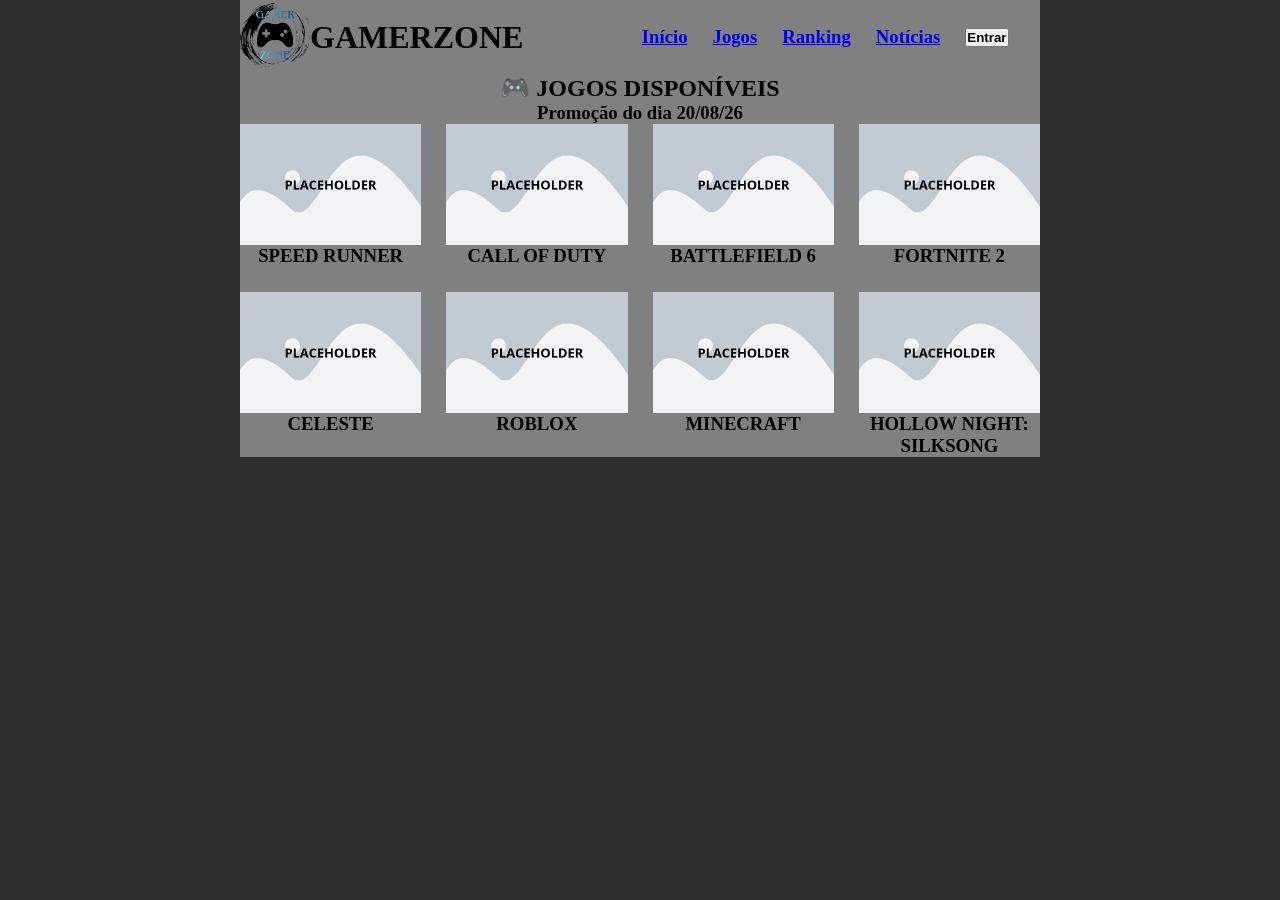
==== Paulo_Atividade 20 AGO/jogos.html @ 8b0a44f8 "Initial Commit, Unfinished site" ====
<!DOCTYPE html>
<html lang="pt-br">

<head>
    <meta charset="UTF-8">
    <meta name="viewport" content="width=device-width, initial-scale=1.0">
    <title>GAMERZONE</title>
    <link rel="stylesheet" href="styles.css">
</head>
<link rel="stylesheet" href="grids.css">

<body>
    <div class="container">
        <div class="row">

            <div class="col-1">
                <img src="images/Logo_Gamer_Zone.png" width="70px" height="70x" alt="">
            </div>

            <div class="col-2 offset-1 displayflex centertext">
                    <h1>GAMERZONE</h1>
            </div>

            <div class="col-8 offset-6 displayflex centertext">
                <h3><a href="index.html">Início</a></h3>
                <h3><a href="jogos.html">Jogos</a></h3>
                <h3><a href="ranking.html">Ranking</a></h3>
                <h3><a href="noticias.html">Notícias</a></h3>
                <button>
                    <h4>Entrar</h4>
                </button>
            </div>
        </div>



        <div class="row">
            <div class="col-12 centertext">
                <h2>&#127918 JOGOS DISPONÍVEIS</h2>
            </div>
        </div>

        <div class="row">
            <div class="col-12 centertext">
                <h3>Promoção do dia 20/08/26</h3>
            </div>
        </div>

        <div class="row displayflex">
            <div class="col-3 centertext">
                <div class="box displayflex centertext justify">
                    <img src="images/PLACEHOLDER.png" width="100%" height="100%" alt="">
                </div>
                <h3>SPEED RUNNER</h3>
            </div>

            <div class="col-3 centertext">
                <div class="box displayflex centertext justify">
                    <img src="images/PLACEHOLDER.png" width="100%" height="100%" alt="">
                </div>
                <h3>CALL OF DUTY</h3>
            </div>


            <div class="col-3 centertext">
                <div class="box displayflex centertext justify">
                    <img src="images/PLACEHOLDER.png" width="100%" height="100%" alt="">
                </div>
                <h3>BATTLEFIELD 6</h3>
            </div>

            <div class="col-3 centertext">
                <div class="box displayflex centertext justify">
                    <img src="images/PLACEHOLDER.png" width="100%" height="100%" alt="">
                </div>
                <h3>FORTNITE 2</h3>
            </div>

            <div class="col-3 centertext">
                <div class="box displayflex centertext justify">
                    <img src="images/PLACEHOLDER.png" width="100%" height="100%" alt="">
                </div>
                <h3>CELESTE</h3>
            </div>

            <div class="col-3 centertext">
                <div class="box displayflex centertext justify">
                    <img src="images/PLACEHOLDER.png" width="100%" height="100%" alt="">
                </div>
                <h3>ROBLOX</h3>
            </div>

            <div class="col-3 centertext">
                <div class="box displayflex centertext justify">
                    <img src="images/PLACEHOLDER.png" width="100%" height="100%" alt="">
                </div>
                <h3>MINECRAFT</h3>
            </div>

            <div class="col-3 centertext">
                <div class="box displayflex centertext justify">
                    <img src="images/PLACEHOLDER.png" width="100%" height="100%" alt="">
                </div>
                <h3>HOLLOW NIGHT: SILKSONG</h3>
            </div>







        </div>





    </div>

</body>

</html>
---- Paulo_Atividade 20 AGO/styles.css ----
body{
    background-color: rgb(44, 44, 44);
}


.displayflex{
    display: flex;
    gap: 25px;
}

.centertext{
    align-items: center;
    text-align: center;
}

.justify{
    justify-content: center;
}

.box{
    min-height: 75px;
    background-color: rgb(207, 207, 207);
}
---- Paulo_Atividade 20 AGO/grids.css ----
* {
  margin: 0;
  padding: 0;
  box-sizing: border-box;
}


.container {
  width: 800px;
  margin: 0 auto;
  background-color: gray;
}

.row {
  display: grid;
  grid-template-columns: repeat(12, 1fr);
}

.col-1 {
  grid-column-end: span 1;
}
.col-2 {
  grid-column-end: span 2;
}
.col-3 {
  grid-column-end: span 3;
}
.col-4 {
  grid-column-end: span 4;
}
.col-5 {
  grid-column-end: span 5;
}
.col-6 {
  grid-column-end: span 6;
}
.col-7 {
  grid-column-end: span 7;
}
.col-8 {
  grid-column-end: span 8;
}
.col-9 {
  grid-column-end: span 9;
}
.col-10 {
  grid-column-end: span 10;
}
.col-11 {
  grid-column-end: span 11;
}
.col-12 {
  grid-column-end: span 12;
}

.offset-1 {
  grid-column-start: 2;
}
.offset-2 {
  grid-column-start: 3;
}
.offset-3 {
  grid-column-start: 4;
}
.offset-4 {
  grid-column-start: 5;
}
.offset-5 {
  grid-column-start: 6;
}
.offset-6 {
  grid-column-start: 7;
}
.offset-7 {
  grid-column-start: 8;
}
.offset-8 {
  grid-column-start: 9;
}
.offset-10 {
  grid-column-start: 11;
}
.offset-11 {
  grid-column-start: 12;
}
.offset-12 {
  grid-column-start: 13;
}
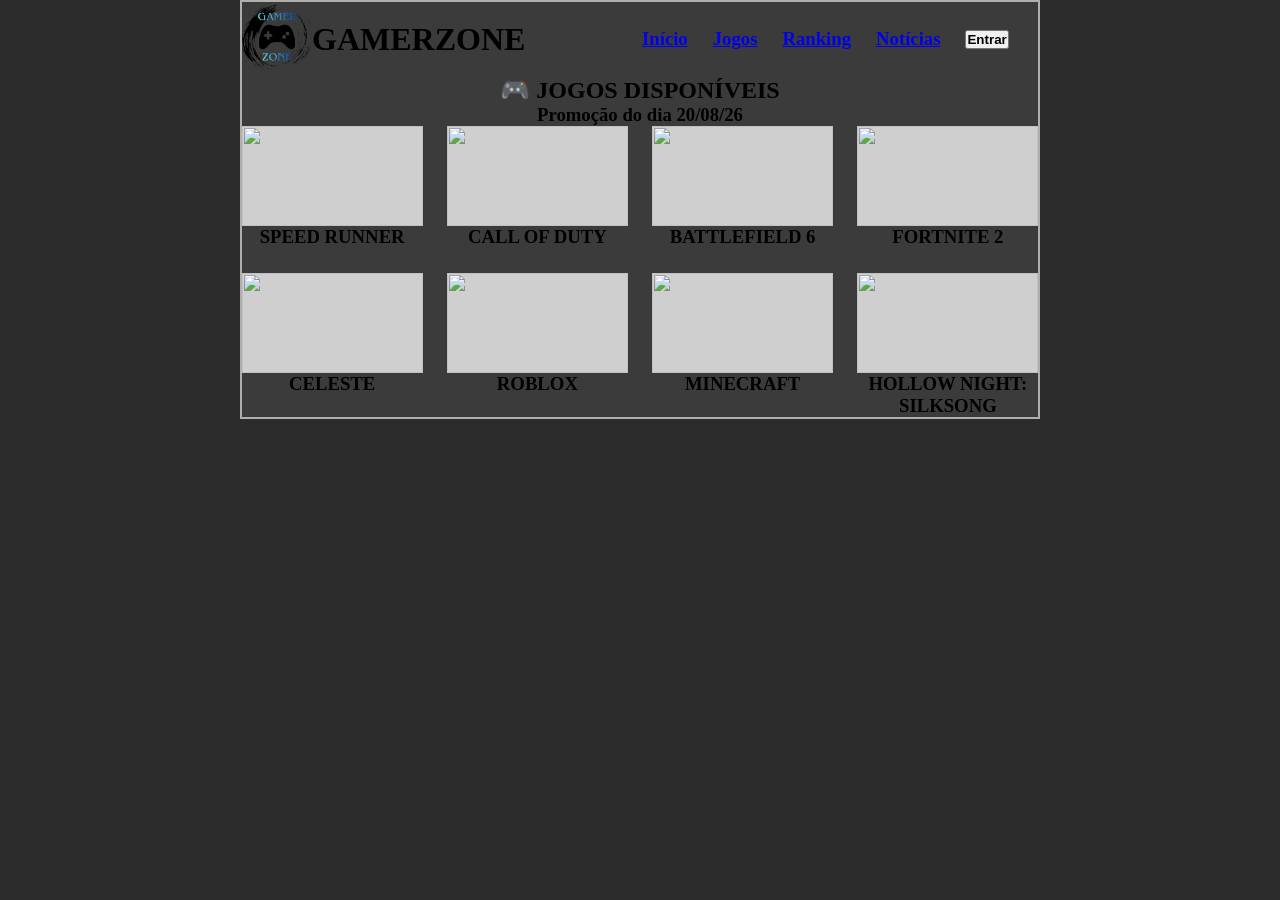
==== commit 8e6fbef1: "Added Images Files" ====
--- a/Paulo_Atividade 20 AGO/jogos.html
+++ b/Paulo_Atividade 20 AGO/jogos.html
@@ -49,14 +49,14 @@
         <div class="row displayflex">
             <div class="col-3 centertext">
                 <div class="box displayflex centertext justify">
-                    <img src="images/PLACEHOLDER.png" width="100%" height="100%" alt="">
+                    <img src="https://encrypted-tbn0.gstatic.com/images?q=tbn:ANd9GcSM_XcV0ebTn5uWEFka2nMfA1zojF5nq93l-frZN6F1xRv2NST4OMbpusM&s=10" class="salesgamesimg" alt="">
                 </div>
                 <h3>SPEED RUNNER</h3>
             </div>
 
             <div class="col-3 centertext">
                 <div class="box displayflex centertext justify">
-                    <img src="images/PLACEHOLDER.png" width="100%" height="100%" alt="">
+                    <img src="https://www.callofduty.com/content/dam/atvi/callofduty/cod-touchui/store/games/bo6/Store_BO6PDP_Hero.webp" width="100%" height="100%" alt="" class="salesgamesimg">
                 </div>
                 <h3>CALL OF DUTY</h3>
             </div>
@@ -64,42 +64,42 @@
 
             <div class="col-3 centertext">
                 <div class="box displayflex centertext justify">
-                    <img src="images/PLACEHOLDER.png" width="100%" height="100%" alt="">
+                    <img src="https://encrypted-tbn0.gstatic.com/images?q=tbn:ANd9GcROXFUbv_12rQJbxttpKp4Cps_Ww0SSzYOhoJzlavI8k0C5tRtNtJOVx9o&s=10" width="100%" height="100%" alt="" class="salesgamesimg">
                 </div>
                 <h3>BATTLEFIELD 6</h3>
             </div>
 
             <div class="col-3 centertext">
                 <div class="box displayflex centertext justify">
-                    <img src="images/PLACEHOLDER.png" width="100%" height="100%" alt="">
+                    <img src="https://encrypted-tbn0.gstatic.com/images?q=tbn:ANd9GcTDRsUC1mn8cstVaQ7Wfc3EJuSQpIaGBhPlP6vVoNngFA&s=10" width="100%" height="100%" alt="" class="salesgamesimg">
                 </div>
                 <h3>FORTNITE 2</h3>
             </div>
 
             <div class="col-3 centertext">
                 <div class="box displayflex centertext justify">
-                    <img src="images/PLACEHOLDER.png" width="100%" height="100%" alt="">
+                    <img src="https://encrypted-tbn0.gstatic.com/images?q=tbn:ANd9GcSlQVGg5Reg-jMJUH-9YyEgluLO8QuqBpsVsd7zfXMKuw&s" class="salesgamesimg" alt="">
                 </div>
                 <h3>CELESTE</h3>
             </div>
 
             <div class="col-3 centertext">
                 <div class="box displayflex centertext justify">
-                    <img src="images/PLACEHOLDER.png" width="100%" height="100%" alt="">
+                    <img src="https://encrypted-tbn0.gstatic.com/images?q=tbn:ANd9GcTsJUBrQf6RG-PsuuHmOUmDjw2paxptXWhk8--xsy2S-A&s=10" class="salesgamesimg" alt="">
                 </div>
                 <h3>ROBLOX</h3>
             </div>
 
             <div class="col-3 centertext">
                 <div class="box displayflex centertext justify">
-                    <img src="images/PLACEHOLDER.png" width="100%" height="100%" alt="">
+                    <img src="https://encrypted-tbn0.gstatic.com/images?q=tbn:ANd9GcS1DbOdlbLgQheHUQhNpsfaERa4camAOCL-kAX22gIekcd7gdFd_gbzvuQI&s=10" class="salesgamesimg" alt="">
                 </div>
                 <h3>MINECRAFT</h3>
             </div>
 
             <div class="col-3 centertext">
                 <div class="box displayflex centertext justify">
-                    <img src="images/PLACEHOLDER.png" width="100%" height="100%" alt="">
+                    <img src="https://files.meiobit.com/wp-content/uploads/2025/09/hollow-knight-silksong-001.jpg" class="salesgamesimg" alt="">
                 </div>
                 <h3>HOLLOW NIGHT: SILKSONG</h3>
             </div>
--- a/Paulo_Atividade 20 AGO/styles.css
+++ b/Paulo_Atividade 20 AGO/styles.css
@@ -6,6 +6,19 @@
 .displayflex{
     display: flex;
     gap: 25px;
+}
+
+.avatarimage{
+    height: 50px;
+    width: 50px;
+    border-radius: 50%;
+    object-fit: cover;
+}
+
+.avatarstyle{
+    margin-top: 5px;
+    display: flex; 
+    gap: 5px;
 }
 
 .centertext{
@@ -20,4 +33,23 @@
 .box{
     min-height: 75px;
     background-color: rgb(207, 207, 207);
+}
+
+.salesgamesimg{
+    height: 100px;
+    width: 181px;
+}
+
+.firstplaceranking{
+    background-color: rgba(126, 111, 46, 0.938);
+    border: 2px solid rgb(248, 244, 0);
+    box-sizing: border-box;
+}
+
+.firstplaceranking h1{
+    color: gold;
+}
+
+.firstplaceranking h2{
+    color: gold;
 }
--- a/Paulo_Atividade 20 AGO/grids.css
+++ b/Paulo_Atividade 20 AGO/grids.css
@@ -8,7 +8,8 @@
 .container {
   width: 800px;
   margin: 0 auto;
-  background-color: gray;
+  background-color: rgb(59, 59, 59);
+  border: 2px solid rgb(175, 175, 175);
 }
 
 .row {
